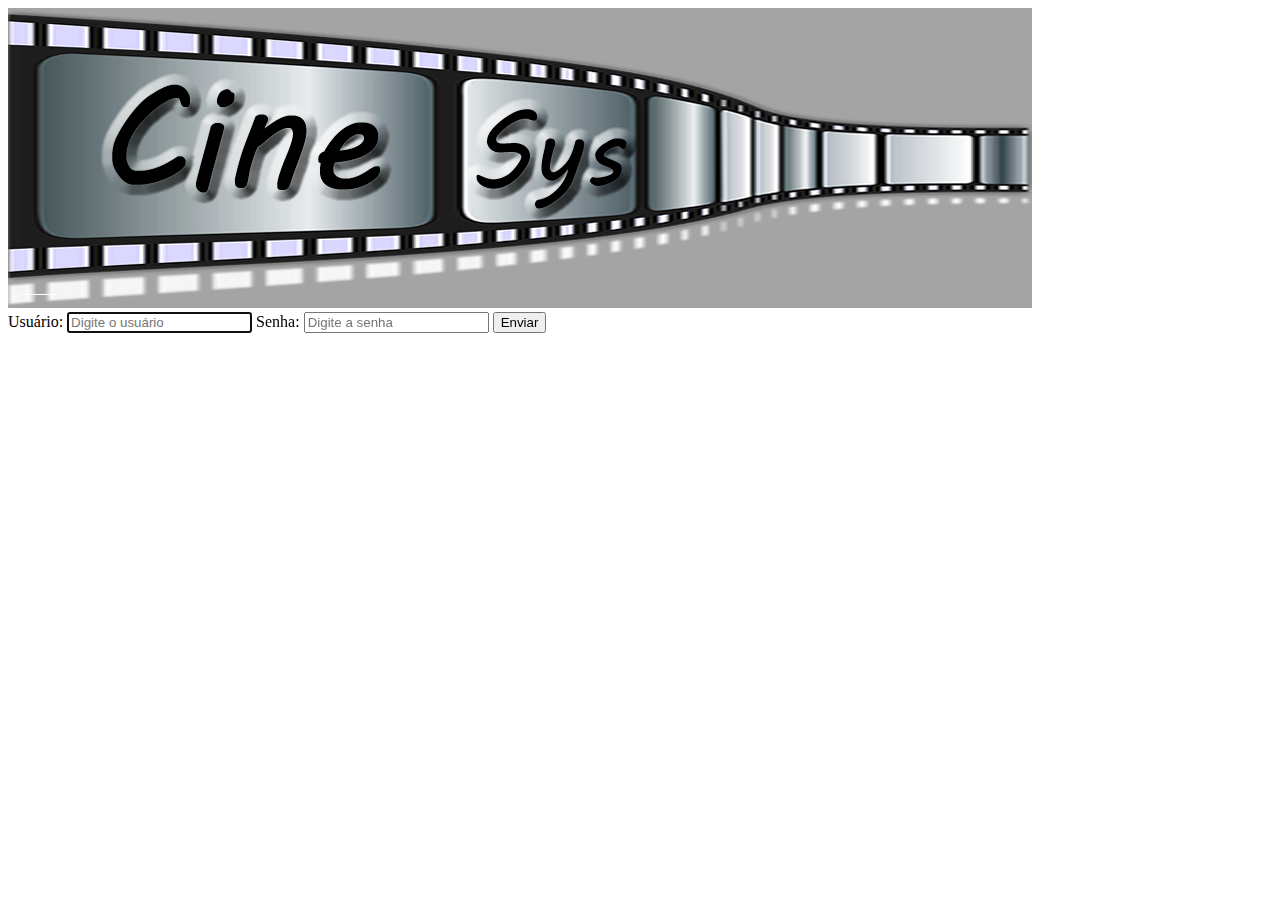
==== sistema/index.html @ 44ff3242 "delete login.html and commit index.html of system" ====
<!DOCTYPE html>
<html>
<head>
	<meta charset="utf-8">
	<meta http-equiv="X-UA-Compatible" content="IE=edge">
	<title>CineSys-Login</title>
	<link rel="stylesheet" title="sistema" href="css/style.css">
</head>
<body>
	<header id="cabecalho">
	<img id="bg_sistema" src="imagens/bg_logo.jpg"/>
	<form id="acesso" name="acesso" method="POST">
		<label>
		Usuário: <input type="text" id="usuario" placeholder="Digite o usuário" required="required" autofocus/>
		<span id="sucesso"></span>
		</label>
		<label>
		Senha: <input type="password" id="senha" placeholder="Digite a senha" required="required" />
		<span id="erro"></span>
		</label>

		<input type="submit" value="Enviar">
	</form>
	</header>
</body>
</html>
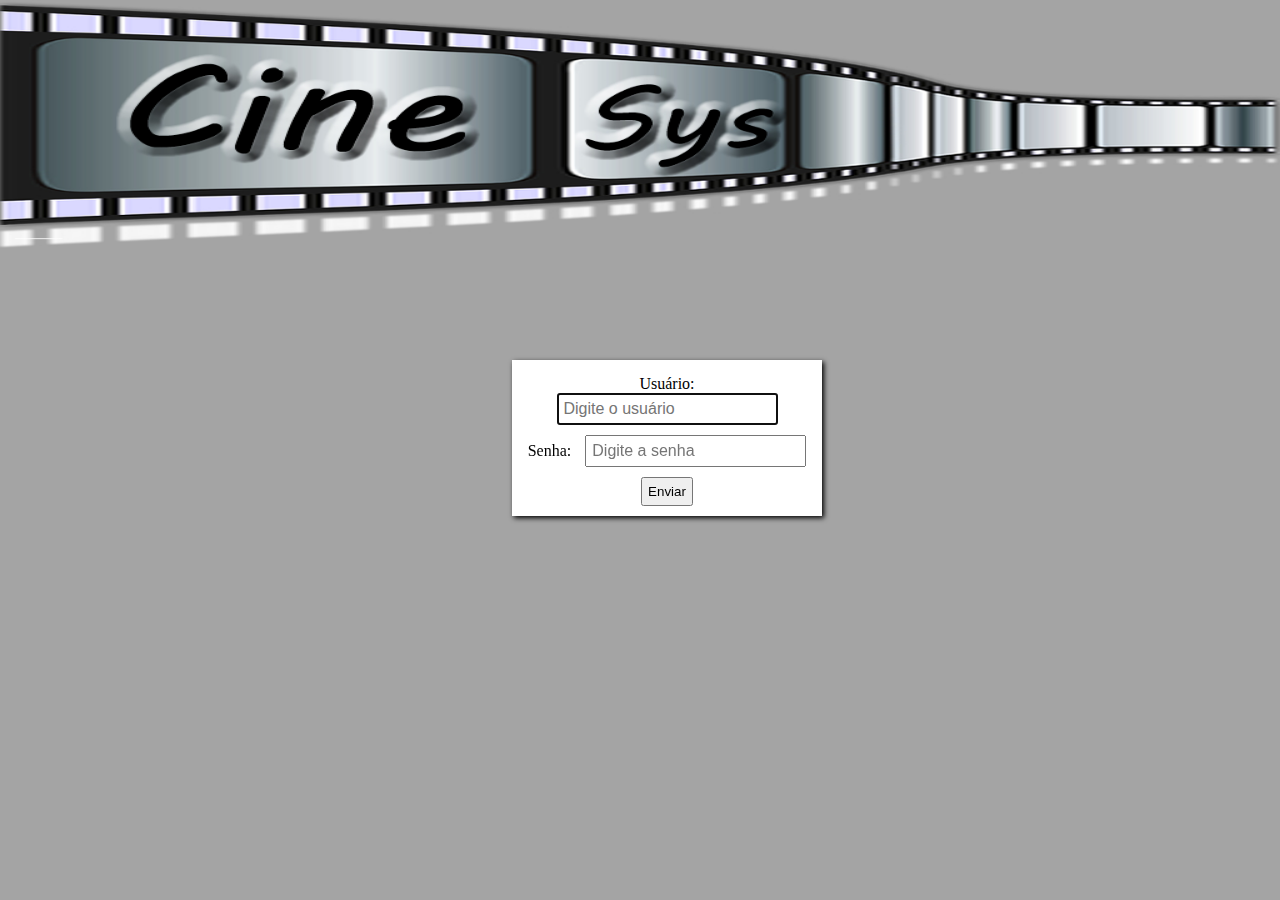
==== commit aa6c000b: "update style.css and index.html system folder" ====
--- a/sistema/index.html
+++ b/sistema/index.html
@@ -5,6 +5,7 @@
 	<meta http-equiv="X-UA-Compatible" content="IE=edge">
 	<title>CineSys-Login</title>
 	<link rel="stylesheet" title="sistema" href="css/style.css">
+	<link rel="shortcut icon" href="imagens/aba.ico" type="image/x-icon" />
 </head>
 <body>
 	<header id="cabecalho">
--- a/sistema/css/style.css
+++ b/sistema/css/style.css
@@ -0,0 +1,121 @@
+*{
+	margin: 0px;
+	padding: 0px;
+}
+
+img#bg_acesso{
+	position: absolute;
+	left: 25%;
+	top: 5%;
+	width: 700px;
+}
+
+body{
+	background-color: #a4a4a4;
+}
+
+form{
+	position: absolute;
+	box-shadow: 2px 2px 5px rgba(0,0,0,1);
+	padding: 5px;
+	top: 40%;
+	left: 40%;
+	width: 300px;
+	text-align: center;
+	background-color: #ffffff;
+}
+
+label{
+	display:block;
+	margin: 10px;
+}
+
+input[type=text], input[type=password], input[type=number],input[type=date],select{
+	padding: 5px;
+	font-size: 16px;
+}
+
+form#acesso input#senha{
+	margin-left: 10px;
+}
+
+input[type=submit], input[type=reset]{
+	margin-bottom: 5px;
+	padding: 5px;
+}
+
+form#novo input#nome, form#novo input#senha{
+	margin-left: 10px;
+}
+
+header#cabecalho img#bg_sistema{
+	position: relative;
+	width: 100%;
+	height: 250px;
+}
+
+nav#menu{
+	width: 100%;
+	position: relative;
+	margin: -40px auto 0px auto;
+	
+}
+
+fieldset{
+	width: 300px;
+	display: inline;
+	border: 2px solid black;
+	padding: 5px;
+}
+
+fieldset#administracao{
+	margin: 10px auto 0px 30%;
+}
+
+fieldset#usuario{
+	margin: 10px auto 0px auto;
+}
+
+fieldset#funcionario{
+	margin: 10px auto 0px 40%;
+}
+
+fieldset#administracao button{
+	padding: 2px;
+	font-size: 15px;
+	margin: 0px 13px;
+}
+
+fieldset#usuario button{
+	padding: 2px;
+	font-size: 15px;
+	margin: 0px 2px;
+}
+
+fieldset#funcionario button{
+	padding: 2px;
+	font-size: 15px;
+	margin: 0px  15px;
+}
+
+legend{
+	font-size: 20px;
+}
+
+div#corpo{
+	background-color: #a4a4a4;
+}
+footer#rodape{
+	position: absolute;
+	border-top: 3px solid #606060;
+	bottom: 0px;
+	margin: 0px auto 0px auto;
+	width: 100%;
+	background-color: #cccccc;
+}
+
+footer#rodape p{
+	text-align: center;
+	font-size: 20px;
+
+}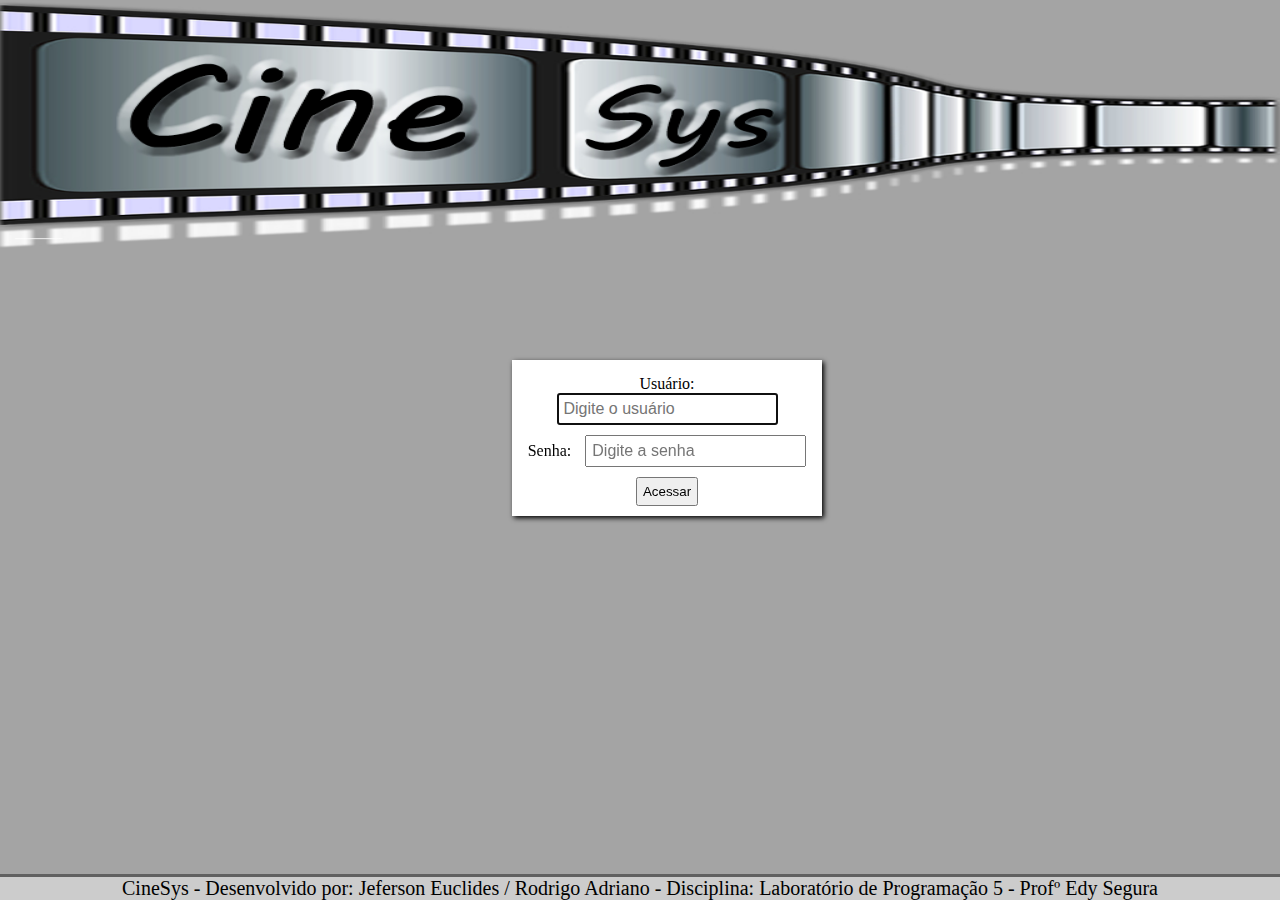
==== commit 0149362f: "Major update" ====
--- a/sistema/index.html
+++ b/sistema/index.html
@@ -10,18 +10,26 @@
 <body>
 	<header id="cabecalho">
 	<img id="bg_sistema" src="imagens/bg_logo.jpg"/>
-	<form id="acesso" name="acesso" method="POST">
-		<label>
-		Usuário: <input type="text" id="usuario" placeholder="Digite o usuário" required="required" autofocus/>
-		<span id="sucesso"></span>
-		</label>
-		<label>
-		Senha: <input type="password" id="senha" placeholder="Digite a senha" required="required" />
-		<span id="erro"></span>
-		</label>
+	<div id="conteudo">
+		<form id="acesso" name="acesso" method="POST" onSubmit="return false;">
+			<label>
+			Usuário: <input type="text" id="usuario" placeholder="Digite o usuário" required="required" autofocus/>
+			<span id="sucesso"></span>
+			</label>
+			<label>
+			Senha: <input type="password" id="senha" placeholder="Digite a senha" required="required" />
+			</label>
 
-		<input type="submit" value="Enviar">
-	</form>
+			<input type="submit" value="Acessar" onclick="acessarSistema(ajaxRequest)"> </br>
+			<div id="resposta"></div>
+		</form>
 	</header>
+	</div>
+
+	<footer id="rodape">
+		<p>CineSys - Desenvolvido por: Jeferson Euclides / Rodrigo Adriano - Disciplina: Laboratório de Programação 5 - Profº Edy Segura</p>
+	</footer>
+
+	<script type="text/javascript" src="js/ajax.js"></script>
 </body>
 </html>--- a/sistema/css/style.css
+++ b/sistema/css/style.css
@@ -39,12 +39,12 @@
 	margin-left: 10px;
 }
 
-input[type=submit], input[type=reset]{
+input[type=submit], input[type=reset], input[type=button]{
 	margin-bottom: 5px;
 	padding: 5px;
 }
 
-form#novo input#nome, form#novo input#senha{
+form#novo input#nome, form#novo input#senha, {
 	margin-left: 10px;
 }
 
@@ -68,34 +68,47 @@
 	padding: 5px;
 }
 
-fieldset#administracao{
+fieldset#administracao, fieldset#produtos{
 	margin: 10px auto 0px 30%;
 }
 
-fieldset#usuario{
+fieldset#usuario, fieldset#salas{
 	margin: 10px auto 0px auto;
 }
 
 fieldset#funcionario{
 	margin: 10px auto 0px 40%;
+	width: 150px;
+}
+
+fieldset#outros{
+	display: block;
+	margin-left: 40%;
+	text-align: center;
 }
 
 fieldset#administracao button{
 	padding: 2px;
 	font-size: 15px;
-	margin: 0px 13px;
+	margin: 0px 40px;
 }
 
 fieldset#usuario button{
 	padding: 2px;
 	font-size: 15px;
-	margin: 0px 2px;
+	margin: 0px 7px;
 }
 
 fieldset#funcionario button{
 	padding: 2px;
 	font-size: 15px;
-	margin: 0px  15px;
+	margin: 0px  40px;
+}
+
+fieldset#outros button, fieldset#produtos button, fieldset#salas button{
+	padding: 2px;
+	font-size: 15px;
+	margin: 0px  40px;
 }
 
 legend{
@@ -118,4 +131,23 @@
 	text-align: center;
 	font-size: 20px;
 
+}
+
+h1{
+	text-align: center;
+}
+
+#tabela1{
+	margin-left: 43%;
+}
+
+#tabela2{
+	margin-left: 45%;
+}
+
+#botaoRelatorio{
+	padding: 2px;
+	font-size: 15px;
+	margin-top: 10px;
+	margin-left: 47%;
 }